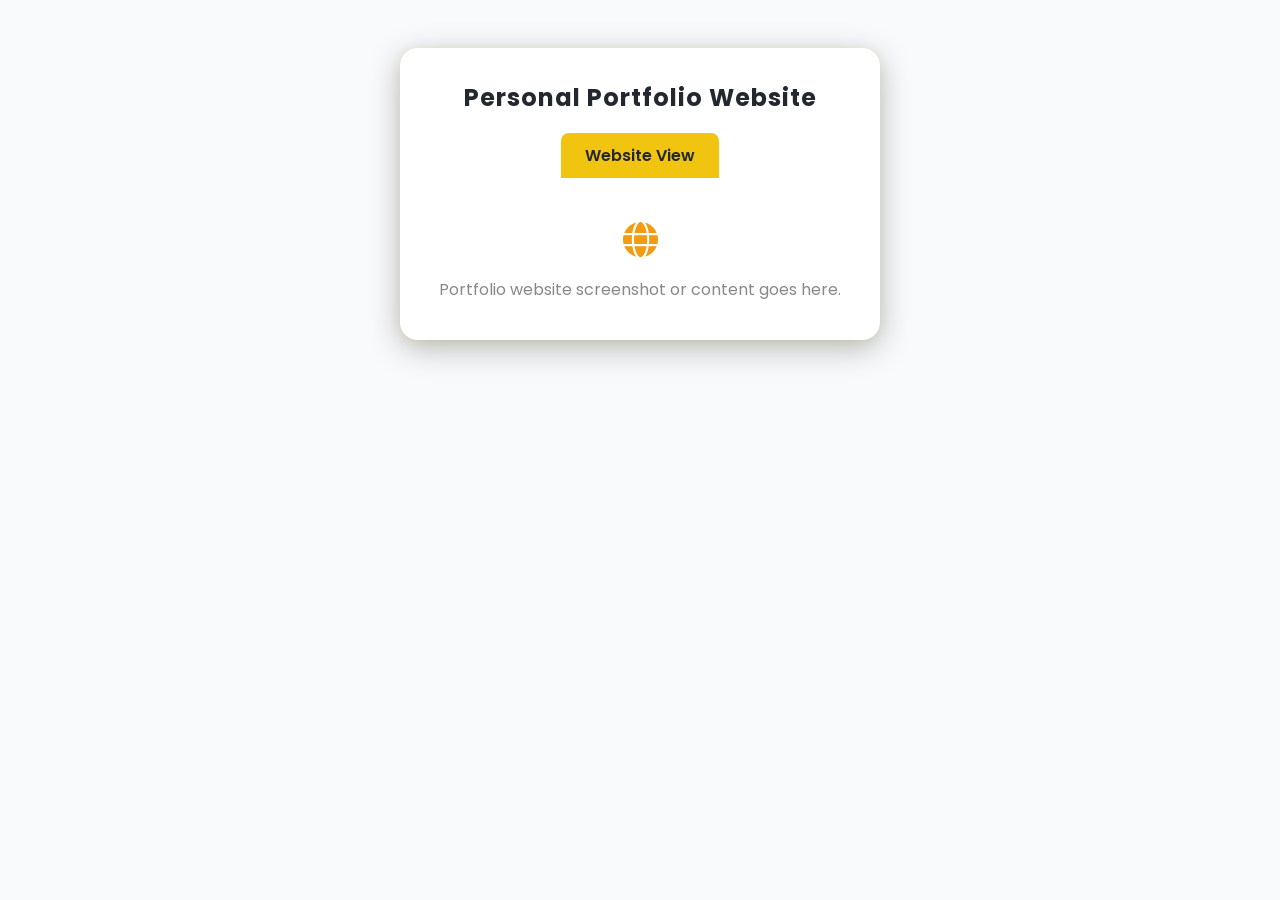
==== project-portfolio-demo.html @ 32513690 "Add demo HTML files for personal portfolio and GIS information management projects - Created project" ====
<!DOCTYPE html>
<html lang="en">
<head>
  <meta charset="UTF-8" />
  <meta name="viewport" content="width=device-width, initial-scale=1.0"/>
  <title>Personal Portfolio Website - Demo</title>
  <link rel="stylesheet" href="style.css" />
  <link rel="stylesheet" href="https://cdnjs.cloudflare.com/ajax/libs/font-awesome/6.5.0/css/all.min.css">
  <style>
    body { background: #f8fafc; margin: 0; font-family: 'Poppins', sans-serif; }
    .demo-container {
      max-width: 480px;
      margin: 48px auto;
      background: #fff;
      border-radius: 18px;
      box-shadow: 0 8px 32px #0004, 0 2px 12px #f1c40f22;
      padding: 32px 18px 24px 18px;
    }
    .demo-title {
      text-align: center;
      font-size: 1.5rem;
      font-weight: 700;
      color: #23272f;
      margin-bottom: 18px;
      letter-spacing: 1px;
    }
    .demo-tabs {
      display: flex;
      gap: 8px;
      margin-bottom: 18px;
      justify-content: center;
    }
    .demo-tab {
      background: #f1c40f22;
      border: none;
      border-radius: 8px 8px 0 0;
      padding: 10px 24px;
      font-size: 1rem;
      font-weight: 600;
      color: #23272f;
      cursor: pointer;
      transition: background 0.2s, color 0.2s;
    }
    .demo-tab.active, .demo-tab:hover {
      background: #f1c40f;
      color: #23272f;
    }
    .demo-tab-content {
      padding: 18px 0 0 0;
      min-height: 120px;
      text-align: center;
    }
    .demo-screenshot-placeholder {
      display: flex;
      flex-direction: column;
      align-items: center;
      gap: 10px;
      color: #888;
    }
    @media (max-width: 600px) {
      .demo-container {
        max-width: 98vw;
        padding: 12px 2vw 10px 2vw;
      }
      .demo-tab { padding: 8px 10px; font-size: 0.95rem; }
    }
  </style>
</head>
<body>
  <div class="demo-container">
    <div class="demo-title">Personal Portfolio Website</div>
    <div class="demo-tabs">
      <button class="demo-tab active" id="demoTabWebsite">Website View</button>
    </div>
    <div class="demo-tab-content" id="demoWebsiteView">
      <div class="demo-screenshot-placeholder">
        <span style="font-size:2.2rem;color:#f39c12;"><i class="fas fa-globe"></i></span>
        <p>Portfolio website screenshot or content goes here.</p>
      </div>
    </div>
  </div>
</body>
</html>
---- style.css ----
@import url('https://fonts.googleapis.com/css2?family=Poppins:wght@400;500;600;700&display=swap');

* {
  margin: 0;
  padding: 0;
  box-sizing: border-box;
  font-family: 'Poppins', sans-serif;
}

html, body {
  overflow-x: hidden;
}

html {
  scroll-behavior: smooth;
}

body {
  color: #000;
  opacity: 0;
  animation: bodyFadeIn 1.2s ease-out forwards;
}

@keyframes bodyFadeIn {
  to {
    opacity: 1;
  }
}

body.night-mode {
  background: #181a20;
  color: #f8f8f2;
  transition: background 0.3s, color 0.3s;
}

body > *:not(#loader-overlay) {
  position: relative;
  z-index: 1;
}

header {
  position: relative;
  padding: 30px 80px;
  display: flex;
  justify-content: space-between;
  align-items: center;
  margin-top: 20px;
}

.night-mode header {
  background-color: #23272f;
  border-bottom: 1.5px solid #f39c12;
  box-shadow: 0 2px 12px #0004;
}
    
.container {
  width: 100%;
  max-width: 1200px;
  margin: 0 auto;
  padding: 0 40px;
}

.night-mode .container {
  background: transparent;
}

.logo {
  font-size: 28px;
  font-weight: 600;
}

.header-tagline {
  display: block;
  font-size: 1.1rem;
  color: #f1c40f;
  font-weight: 500;
  margin-top: 2px;
  margin-left: 4px;
  letter-spacing: 1px;
  text-shadow: 0 1px 4px #fff8;
}
.night-mode .header-tagline {
  color: #ffe066;
  text-shadow: 0 1px 4px #23272f88;
}
.header-accents {
  display: flex;
  align-items: center;
  gap: 8px;
  margin-left: 18px;
}
.header-dot {
  width: 12px;
  height: 12px;
  border-radius: 50%;
  background: #f1c40f;
  box-shadow: 0 2px 8px #f1c40f55;
  animation: headerDotPulse 2.2s infinite alternate;
}
@keyframes headerDotPulse {
  0% { transform: scale(1); opacity: 1; }
  50% { transform: scale(1.25); opacity: 0.7; }
  100% { transform: scale(1); opacity: 1; }
}

.toggle-col {
  position: absolute;
  top: 20px;
  right: 40px;
  margin-right: 0;
}

#night-mode-toggle {
  margin-left: 0;
  margin-right: 0;
  color: #333;
  transition: color 0.2s;
}

#night-mode-toggle.active,
body.night-mode #night-mode-toggle {
  color: #ffe066;
}

.header-bg-pattern {
  position: absolute;
  top: 0; left: 0; right: 0; bottom: 0;
  background: url('https://www.transparenttextures.com/patterns/diamond-upholstery.png');
  opacity: 0.08;
  z-index: 0;
  pointer-events: none;
}
.header-gradient-bar {
  width: 100vw;
  height: 6px;
  background: linear-gradient(90deg, #f1c40f 0%, #f39c12 100%);
  border-radius: 0 0 12px 12px;
  margin-top: 10px;
  box-shadow: 0 2px 8px #f1c40f33;
}

.hero {
  min-height: 70vh;
  display: flex;
  flex-direction: column;
  justify-content: center;
  align-items: center;
  margin-top: 10px;
  text-align: left;
  background: linear-gradient(120deg, #e0e7ef 0%, #f8fafc 50%, #c9e7fa 100%);
  position: relative;
  overflow: hidden;
  background-image: repeating-linear-gradient(90deg, #f1c40f11 0 2px, transparent 2px 40px),
    repeating-linear-gradient(180deg, #f1c40f11 0 2px, transparent 2px 40px);
  background-size: 40px 40px;
}

.hero::before {
  content: '';
  position: absolute;
  top: 0; left: 0; right: 0; bottom: 0;
  background: url('https://www.transparenttextures.com/patterns/geometry2.png');
  opacity: 0.12;
  pointer-events: none;
  z-index: 0;
}

.night-mode .hero {
  background: linear-gradient(120deg, #23272f 0%, #343a40 100%);
  background-image: repeating-linear-gradient(90deg, #f39c1211 0 2px, transparent 2px 40px),
    repeating-linear-gradient(180deg, #f39c1211 0 2px, transparent 2px 40px);
  background-size: 40px 40px;
}
.night-mode .hero::before {
  opacity: 0.18;
}
.night-mode .profile-pic {
  background: #23272f;
  box-shadow: 0 2px 12px #0008;
}

.hero-content {
  position: relative;
  z-index: 1;
  display: flex;
  align-items: center;
  justify-content: center;
  gap: 40px;
  width: 100%;
  max-width: 1100px;
  margin: 0 auto;
  padding: 32px 16px;
}

.profile-pic {
  width: 320px;
  height: 320px;
  max-width: 40vw;
  max-height: 40vw;
  min-width: 120px;
  min-height: 120px;
  border-radius: 50%;
  object-fit: cover;
  background: #eee;
  box-shadow: 0 2px 12px #0002;
}

.night-mode .profile-pic {
  background: #23272f;
}

.intro {
  text-align: center;
}

.intro p {
  font-size: 14px;
  color: gray;
}

.intro h2 {
  font-size: 36px;
  font-weight: bold;
  margin: 5px 0;
  color: #23272f;
  text-shadow: 0 1px 4px #f1c40f33, 0 2px 8px #fff4;
}

.intro h3 {
  font-size: 22px;
  font-weight: 500;
  color: #f39c12;
  text-shadow: 0 1px 4px #f1c40f22, 0 2px 8px #fff2;
}

.night-mode .logo,
.night-mode .intro h2,
.night-mode .intro h3 {
  color: #ffe066;
  text-shadow: 0 1px 2px #0008;
}

.buttons {
  margin-top: 20px;
  display: flex;
  gap: 15px;
  justify-content: center;
}

.btn-outline,
.btn-fill {
  padding: 10px 20px;
  border-radius: 20px;
  text-decoration: none;
  font-weight: 500;
}

.btn-outline {
  border: 1.5px solid #000;
  background: transparent;
  color: #000;
}

.btn-fill {
  background: #333;
  color: #fff;
  border: none;
}

.night-mode .btn-outline {
  border-color: #ffe066;
  color: #ffe066;
  background: #23272f;
}
.night-mode .btn-outline:hover {
  background: #f1c40f22;
  color: #23272f;
}
.night-mode .btn-fill {
  background: linear-gradient(90deg, #f39c12 60%, #ffe066 100%);
  color: #23272f;
  box-shadow: 0 2px 8px #f39c1233;
}
.night-mode .btn-fill:hover {
  background: linear-gradient(90deg, #ffe066 60%, #f39c12 100%);
  color: #23272f;
}

.social-icons {
  margin-top: 20px;
  display: flex;
  gap: 20px;
  justify-content: center;
}

.social-icons a {
  color: #000;
  font-size: 20px;
}

.night-mode .social-icons a {
  color: #ffe066;
  text-shadow: 0 1px 2px #0008;
}

/* Smooth bounce animation */
@keyframes bounce {
  0%, 100% {
    transform: translateY(0);
    animation-timing-function: ease-in-out;
  }
  20% {
    transform: translateY(-8px);
    animation-timing-function: ease-in-out;
  }
  40% {
    transform: translateY(-16px);
    animation-timing-function: ease-in-out;
  }
  60% {
    transform: translateY(-8px);
    animation-timing-function: ease-in-out;
  }
  80% {
    transform: translateY(-4px);
    animation-timing-function: ease-in-out;
  }
}

.animated-text {
  opacity: 1 !important;
  animation: bounce 1.5s infinite;
}

/* Tooltip Styles */
.buttons a, .social-icons a {
  position: relative;
}

.tooltip {
  visibility: hidden;
  opacity: 0;
  background: #23272f;
  color: #fff;
  text-align: center;
  border-radius: 6px;
  padding: 6px 12px;
  position: absolute;
  left: 50%;
  bottom: 120%;
  transform: translateX(-50%) translateY(10px);
  white-space: nowrap;
  z-index: 10;
  font-size: 13px;
  pointer-events: none;
  transition: opacity 0.3s cubic-bezier(.4,2,.6,1), transform 0.3s cubic-bezier(.4,2,.6,1);
  box-shadow: 0 2px 8px rgba(0,0,0,0.15);
}

.buttons a:hover .tooltip,
.social-icons a:hover .tooltip {
  visibility: visible;
  opacity: 1;
  transform: translateX(-50%) translateY(0);
}

.night-mode .tooltip {
  background: #f1c40f;
  color: #23272f;
  box-shadow: 0 2px 8px #0006;
}

/* About Section Styles */
.about-section {
  max-width: 1100px;
  width: 100%;
  min-height: 350px;
  margin: 40px auto 0 auto;
  padding: 32px 24px;
  border-radius: 18px;
  box-shadow: 0 2px 16px rgba(0,0,0,0.04);
  position: relative;
  overflow: hidden;
    background: #fff;
  box-shadow: 0 4px 32px #f1c40f18, 0 2px 16px #0002;
}
.night-mode .about-section {
  background: #fff;
  color: #23272f;
  box-shadow: 0 4px 32px #000a, 0 2px 16px #23272f88;
  border: 1.5px solid #f39c12;
}
.about-bg-accent {
  position: absolute;
  top: -40px;
  left: -60px;
  width: 320px;
  height: 320px;
  background: radial-gradient(circle at 60% 40%,#f1c40f22 60%,transparent 100%);
  z-index: 0;
  filter: blur(2px);
}
.about-gradient-bar {
  height: 6px;
  width: 120px;
  background: linear-gradient(90deg,#f1c40f 0%,#f39c12 100%);
  border-radius: 6px;
  margin: 0 auto 32px auto;
  box-shadow: 0 2px 8px #f1c40f33;
  opacity: 0.7;
  position: relative;
  z-index: 1;
}
.about-flex {
  position: relative;
  z-index: 1;
  display: flex;
  align-items: center;
  gap: 40px;
  justify-content: flex-start;
}

.about-title {
  font-size: 2.2rem;
  font-weight: 700;
  color: #23272f;
  margin-bottom: 18px;
  letter-spacing: 1px;
  border-left: 6px solid #f1c40f;
  padding-left: 18px;
  background: linear-gradient(90deg, #f8fafc 80%, #f1c40f 100%);
  border-radius: 8px 0 0 8px;
  display: inline-block;
  box-shadow: 0 2px 8px rgba(241,196,15,0.08);
  width: 100%;
}
.night-mode .about-title {
  color: #ffe066;
  background: linear-gradient(90deg, #23272f 80%, #f39c12 100%);
  border-left: 6px solid #f39c12;
}

.about-photo {
  width: 320px;
  height: 320px;
  object-fit: cover;
  border-radius: 18px;
  box-shadow: 0 4px 24px rgba(0,0,0,0.10);
  flex-shrink: 0;
}

.about-content {
  flex: 1;
  display: flex;
  flex-direction: column;
  justify-content: center;
  align-items: flex-start;
}

.about-list {
  margin: 10px 0 0 0;
  padding: 0 0 0 10px;
}
.about-list li {
  margin-bottom: 6px;
  text-align: left;
}
.about-fact {
  margin-left: 12px;
  display: inline-block;
}
.about-degree {
  margin-top: 8px;
  list-style: none;
}
.about-degree-span {
  display: inline-flex;
  align-items: center;
  gap: 8px;
  background: #ffe066;
  color: #23272f;
  padding: 6px 16px;
  border-radius: 16px;
  font-weight: 600;
  font-size: 1rem;
  box-shadow: 0 2px 8px #ffe06633;
}
.about-degree-span i {
  color: #f39c12;
  font-size: 1.1em;
}
.night-mode .about-degree-span {
  background: #23272f;
  color: #ffe066;
  box-shadow: 0 2px 8px #23272f88;
  border: 1px solid #f39c12;
}
.night-mode .about-degree-span i {
  color: #ffe066;
}
.about-badges {
  margin-top: 18px;
  display: flex;
  flex-wrap: wrap;
  gap: 10px;
}
.about-badge {
  background: #f1c40f33;
  color: #23272f;
  padding: 6px 16px;
  border-radius: 16px;
  font-weight: 600;
  font-size: 0.98rem;
  box-shadow: 0 2px 8px #f1c40f11;
  border: 1px solid #ffe066;
  transition: background 0.2s, color 0.2s, border 0.2s;
}
.night-mode .about-badge {
  background: #23272f;
  color: #ffe066;
  border: 1px solid #f39c12;
  box-shadow: 0 2px 8px #23272f88;
}

footer.footer-section {
  background: #23272f;
  color: #ffe066;
  padding: 24px 0 12px 0;
  text-align: center;
  width: 100vw;
  margin-top: 40px;
}
.footer-flex {
  display: flex;
  justify-content: space-between;
  align-items: center;
  max-width: 1100px;
  margin: 0 auto;
  padding: 0 24px;
}
.footer-text {
  font-size: 1rem;
  color: #ffe066;
}
.footer-social-icons {
  display: flex;
  gap: 18px;
}
.footer-social-icons a {
  color: #ffe066;
  font-size: 22px;
  transition: color 0.2s;
}
.footer-social-icons a:hover {
  color: #f1c40f;
}

.section-divider {
  border: none;
  height: 5px;
  width: 80%;
  margin: 48px auto 32px auto;
  border-radius: 8px;
  background: linear-gradient(90deg, #f1c40f 0%, #f39c12 100%);
  box-shadow: 0 4px 16px #f1c40f55, 0 2px 12px #0002;
  opacity: 1;
}

.expertise-section {
  width: 100%;
  background: linear-gradient(120deg, #f8fafc 60%, #e0e7ef 100%);
  padding: 48px 0 32px 0;
  margin: 0 auto 0 auto;
}
.night-mode .expertise-section {
  background: linear-gradient(120deg, #23272f 60%, #343a40 100%);
}
.expertise-title {
  text-align: center;
  font-size: 2rem;
  font-weight: 700;
  color: #23272f;
  margin-bottom: 32px;
  letter-spacing: 1px;
}
.night-mode .expertise-title {
  color: #ffe066;
}
.expertise-list {
  display: flex;
  justify-content: center;
  gap: 48px;
  flex-wrap: wrap;
}
.expertise-item {
  background: #fffbe6;
  border-radius: 16px;
  box-shadow: 0 2px 12px #f1c40f18;
  padding: 32px 28px 24px 28px;
  min-width: 220px;
  max-width: 320px;
  text-align: center;
  transition: transform 0.2s, box-shadow 0.2s;
  margin-bottom: 24px;
}
.expertise-item:hover {
  transform: translateY(-8px) scale(1.03);
  box-shadow: 0 6px 24px #f1c40f33;
}
.night-mode .expertise-item {
  background: #23272f;
  box-shadow: 0 2px 12px #0008;
}
.expertise-icon {
  font-size: 2.5rem;
  color: #f1c40f;
  margin-bottom: 16px;
}
.expertise-item h3 {
  font-size: 1.2rem;
  font-weight: 600;
  color: #23272f;
  margin: 0;
}
.night-mode .expertise-item h3 {
  color: #ffe066;
}
.expertise-desc {
  text-align: justify;
  font-size: 1rem;
  color: #444;
  margin-top: 12px;
  margin-bottom: 0;
}
.night-mode .expertise-desc {
  color: #ffe066;
}
@media (max-width: 600px) {
  .expertise-desc {
    text-align: justify;
    font-size: 0.98rem;
    padding: 0 2px;
  }
}
@media (max-width: 900px) {
  .about-flex {
    flex-direction: column;
    align-items: center;
    gap: 24px;
  }
  .about-photo {
    width: 180px;
    height: 180px;
    margin-right: 0;
    margin-bottom: 0;
  }
  .about-content {
    align-items: center;
    text-align: center;
  }
  .profile-pic {
    width: 320px;
    height: 320px;
  }
  .hero-content {
    flex-direction: column;
    align-items: center;
    gap: 24px;
    padding: 24px 8px;
  }
  .profile-pic {
    width: 180px;
    height: 180px;
    max-width: 60vw;
    max-height: 60vw;
  }
  .intro.responsive-intro {
    align-items: center;
    text-align: center;
    width: 100%;
  }
  .buttons, .social-icons {
    justify-content: center;
  }
  .expertise-list {
    gap: 24px;
  }
  .expertise-item {
    min-width: 160px;
    padding: 24px 12px 18px 12px;
  }
}
@media (max-width: 600px) {
  header {
    padding: 16px 8vw 12px 8vw;
    flex-direction: column;
    align-items: flex-start;
    margin-top: 8px;
    min-width: 0;
    width: 100vw;
    box-sizing: border-box;
  }
  .header-flex {
    flex-direction: column;
    align-items: flex-start;
    gap: 8px;
    width: 100vw;
    padding: 0;
  }
  .logo-toggle-row {
    display: flex;
    flex-direction: row;
    align-items: center;
    gap: 10px;
    width: 100vw;
    justify-content: flex-start;
  }
  .logo {
    font-size: 1.2rem;
    padding: 0;
    margin: 0;
  }
  .header-tagline {
    font-size: 0.6rem;
    margin-left: 8px;
    padding: 0;
    white-space: normal;
  }
  .header-accents {
    margin-left: 0;
    gap: 4px;
    margin-top: 4px;
  }
  .header-dot {
    width: 9px;
    height: 9px;
  }
  .toggle-col {
    position: absolute;
    right: 16px;
    top: 16px;
    margin: 0;
  }
  #night-mode-toggle {
    font-size: 20px;
    margin: 0;
  }
  .header-gradient-bar {
    height: 4px;
    margin-top: 6px;
    border-radius: 0 0 8px 8px;
  }
  .profile-pic {
    width: 180px;
    height: 180px;
  }
  .hero-content {
    flex-direction: column;
    align-items: center;
    gap: 16px;
    padding: 16px 4px;
  }
  .profile-pic {
    width: 120px;
    height: 120px;
    max-width: 80vw;
    max-height: 80vw;
  }
  .intro.responsive-intro h2 {
    font-size: 1.3rem;
  }
  .intro.responsive-intro h3 {
    font-size: 1rem;
  }
  .buttons {
    flex-direction: column;
    gap: 8px;
    width: 100%;
    align-items: center;
  }
  .social-icons {
    gap: 12px;
    width: 100%;
    justify-content: center;
  }
  .expertise-list {
    flex-direction: column;
    align-items: center;
    gap: 16px;
  }
  .expertise-item {
    width: 90%;
    min-width: unset;
    max-width: unset;
    padding: 18px 8px 14px 8px;
  }
}
@media (max-width: 430px) {
  .profile-pic {
    width: 120px;
    height: 120px;
  }
}

/* Experience Section Styles */
.experience-section {
  width: 100%;
  background: linear-gradient(120deg, #f8fafc 60%, #e0e7ef 100%);
  padding: 48px 0 32px 0;
  margin: 0 auto 0 auto;
}
.night-mode .experience-section {
  background: linear-gradient(120deg, #23272f 60%, #343a40 100%);
}
.experience-title {
  text-align: center;
  font-size: 2rem;
  font-weight: 700;
  color: #23272f;
  margin-bottom: 32px;
  letter-spacing: 1px;
}
.night-mode .experience-title {
  color: #ffe066;
}
.timeline {
  position: relative;
  margin: 0 auto;
  padding: 20px 0 20px 30px;
  max-width: 700px;
  border-left: 3px solid #f1c40f;
}
.timeline-item {
  position: relative;
  margin-bottom: 40px;
  padding-left: 30px;
}
.timeline-item:last-child {
  margin-bottom: 0;
}
.timeline-dot {
  position: absolute;
  left: -13px;
  top: 8px;
  width: 18px;
  height: 18px;
  background: #f1c40f;
  border-radius: 50%;
  border: 3px solid #fff;
  box-shadow: 0 2px 8px #f1c40f55;
  z-index: 2;
}
.night-mode .timeline-dot {
  background: #ffe066;
  border: 3px solid #23272f;
}
.timeline-content {
  background: #fffbe6;
  border-radius: 12px;
  box-shadow: 0 2px 12px #f1c40f18;
  padding: 18px 24px 14px 24px;
  position: relative;
  z-index: 1;
}
.night-mode .timeline-content {
  background: #23272f;
  color: #ffe066;
  box-shadow: 0 2px 12px #0008;
}
.timeline-role {
  font-size: 1.1rem;
  font-weight: 600;
  margin: 0 0 4px 0;
  color: #23272f;
}
.night-mode .timeline-role {
  color: #ffe066;
}
.timeline-company {
  font-size: 1rem;
  color: #f39c12;
  font-weight: 500;
  margin-right: 10px;
}
.timeline-date {
  font-size: 0.95rem;
  color: #888;
  margin-left: 8px;
}
.night-mode .timeline-date {
  color: #ffe066bb;
}
.timeline-content p {
  margin: 10px 0 0 0;
  font-size: 0.98rem;
  color: #444;
  text-align: justify;
}
.night-mode .timeline-content p {
  color: #ffe066;
}
@media (max-width: 700px) {
  .timeline-role {
    font-size: 1rem;
  }
  .timeline-company {
    font-size: 0.95rem;
    display: block;
    margin: 4px 0 0 0;
  }
  .timeline-date {
    font-size: 0.9rem;
    display: block;
    margin: 2px 0 0 0;
  }
}
@media (max-width: 500px) {
  .timeline-role {
    font-size: 0.95rem;
    word-break: break-word;
  }
  .timeline-company {
    font-size: 0.9rem;
    word-break: break-word;
    margin: 2px 0 0 0;
  }
  .timeline-date {
    font-size: 0.85rem;
    margin: 2px 0 0 0;
  }
}
@media (max-width: 700px) {
  .timeline {
    padding-left: 18px;
    max-width: 98vw;
  }
  .timeline-content {
    padding: 14px 10px 10px 14px;
  }
}
@media (max-width: 600px) {
  .experience-title {
    font-size: 2rem;
  }
  .timeline-content {
    font-size: 0.98rem;
    padding: 10px 6px 8px 10px;
  }
  .timeline-dot {
    width: 13px;
    height: 13px;
    left: -9px;
    top: 7px;
  }
}

/* Tech Stack Section Styles */
.techstack-section {
  width: 100%;
  background: linear-gradient(120deg, #f8fafc 60%, #e0e7ef 100%);
  padding: 48px 0 32px 0;
  margin: 0 auto;
  box-sizing: border-box;
}
.night-mode .techstack-section {
  background: linear-gradient(120deg, #23272f 60%, #343a40 100%);
}
.techstack-title {
  text-align: center;
  font-size: 2rem;
  font-weight: 700;
  color: #23272f;
  margin-bottom: 18px;
  letter-spacing: 1px;
}
.techstack-desc {
  text-align: justify;
  font-size: 1.08rem;
  color: #444;
  margin: 0 auto 24px auto;
  max-width: 700px;
  line-height: 1.6;
}
.night-mode .techstack-title, .night-mode .techstack-desc  {
  color: #ffe066;
}
.techstack-categories {
  display: flex;
  flex-wrap: wrap;
  gap: 32px;
  justify-content: center;
  align-items: stretch;
  width: 100%;
}
.techstack-category {
  background: #fffbe6;
  border-radius: 16px;
  box-shadow: 0 2px 12px #f1c40f18;
  padding: 28px 24px 18px 24px;
  min-width: 260px;
  max-width: 370px;
  width: 100%;
  margin-bottom: 24px;
  flex: 1 1 320px;
  display: flex;
  flex-direction: column;
  align-items: center;
  box-sizing: border-box;
}
.night-mode .techstack-category {
  background: #23272f;
  box-shadow: 0 2px 12px #0008;
}
.techstack-category h3 {
  font-size: 1.15rem;
  font-weight: 600;
  color: #23272f;
  margin-bottom: 16px;
  display: flex;
  align-items: center;
  gap: 8px;
  justify-content: center;
}
.night-mode .techstack-category h3 {
  color: #ffe066;
}
.techstack-carousel-wrapper {
  overflow: hidden;
  width: 100%;
  position: relative;
  margin-top: 10px;
  margin-bottom: 10px;
  min-height: 140px;
  box-sizing: border-box;
}
.enhanced-carousel {
  background: linear-gradient(90deg, #f8fafc 80%, #f1c40f11 100%);
  border-radius: 16px;
  box-shadow: 0 2px 12px #f1c40f18, 0 2px 8px #0001;
}
.night-mode .enhanced-carousel {
  background: linear-gradient(90deg, #23272f 80%, #f39c1211 100%);
  box-shadow: 0 2px 12px #0008;
}
.carousel-multi-row {
  display: flex;
  flex-direction: column;
  gap: 12px;
  position: relative;
  z-index: 1;
  width: 100%;
}
.carousel-list {
  display: flex;
  gap: 18px;
  width: max-content;
  padding: 10px 0 10px 0;
  scrollbar-width: none;
}
.carousel-row1 { animation: carousel-scroll 22s linear infinite; }
.carousel-row2 { animation: carousel-scroll-reverse 28s linear infinite; }
.carousel-row3 { animation: carousel-scroll 32s linear infinite; }
@keyframes carousel-scroll {
  0% { transform: translateX(0); }
  100% { transform: translateX(-50%); }
}
@keyframes carousel-scroll-reverse {
  0% { transform: translateX(-50%); }
  100% { transform: translateX(0); }
}
.carousel-fade {
  position: absolute;
  top: 0; bottom: 0;
  width: 60px;
  z-index: 2;
  pointer-events: none;
}
.carousel-fade-left {
  left: 0;
  background: linear-gradient(90deg, #fff 60%, transparent 100%);
}
.carousel-fade-right {
  right: 0;
  background: linear-gradient(270deg, #fff 60%, transparent 100%);
}
.night-mode .carousel-fade-left {
  background: linear-gradient(90deg, #23272f 60%, transparent 100%);
}
.night-mode .carousel-fade-right {
  background: linear-gradient(270deg, #23272f 60%, transparent 100%);
}
.enhanced-badge {
  font-size: 1.08rem;
  padding: 12px 18px;
  border-radius: 22px;
  background: #fffbe6;
  color: #23272f;
  box-shadow: 0 2px 8px #f1c40f22;
  border: 1.5px solid #ffe066;
  transition: background 0.2s, color 0.2s, border 0.2s, box-shadow 0.2s;
  margin-bottom: 0;
  font-weight: 600;
  letter-spacing: 0.5px;
  display: flex;
  align-items: center;
  gap: 10px;
  width: 160px;
  min-width: 120px;
  max-width: 200px;
  justify-content: center;
  text-align: center;
  height: 44px;
  box-sizing: border-box;
}
.enhanced-badge i {
  font-size: 1.3em;
}
.night-mode .enhanced-badge {
  background: #23272f;
  color: #ffe066;
  border: 1.5px solid #f39c12;
  box-shadow: 0 2px 8px #23272f88;
}
@media (max-width: 1100px) {
  .techstack-categories {
    gap: 18px;
  }
  .techstack-category {
    min-width: 220px;
    max-width: 100%;
    padding: 18px 8px 14px 8px;
  }
}
@media (max-width: 900px) {
  .techstack-section {
    padding: 32px 0 18px 0;
  }
  .techstack-title {
    font-size: 1.3rem;
  }
  .techstack-desc {
    font-size: 0.98rem;
    margin-bottom: 18px;
    text-align: justify;
  }
  .techstack-categories {
    flex-direction: column;
    align-items: center;
    gap: 14px;
  }
  .techstack-category {
    width: 98%;
    min-width: unset;
    max-width: unset;
    padding: 14px 4px 10px 4px;
  }
  .carousel-list { gap: 10px; padding: 8px 0; }
  .carousel-fade { width: 24px; }
  .enhanced-badge { font-size: 0.98rem; padding: 7px 8px; width: 110px; min-width: 80px; height: 36px; }
}
@media (max-width: 600px) {
  .techstack-section {
    padding: 18px 0 8px 0;
  }
  .techstack-title {
    font-size: 2rem;
  }
  .techstack-desc {
    font-size: 0.92rem;
    margin-bottom: 10px;
    text-align: justify;
  }
  .techstack-category h3 {
    font-size: 0.95rem;
  }
  .carousel-list { gap: 6px; padding: 4px 0; }
  .carousel-fade { width: 10px; }
  .enhanced-badge { font-size: 0.88rem; padding: 4px 4px; width: 80px; min-width: 60px; height: 28px; }
}
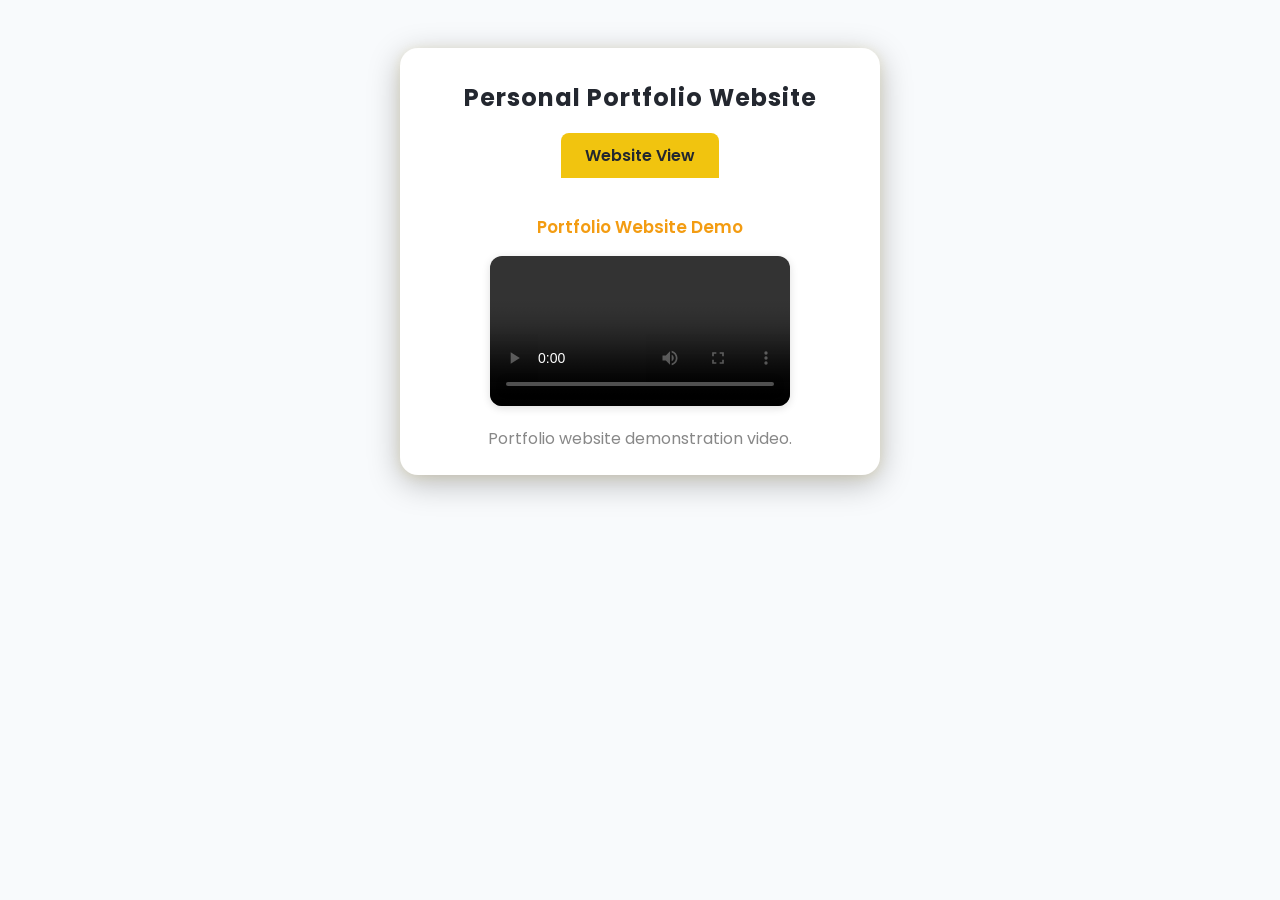
==== commit c83e7147: "anyway" ====
--- a/project-portfolio-demo.html
+++ b/project-portfolio-demo.html
@@ -74,8 +74,12 @@
     </div>
     <div class="demo-tab-content" id="demoWebsiteView">
       <div class="demo-screenshot-placeholder">
-        <span style="font-size:2.2rem;color:#f39c12;"><i class="fas fa-globe"></i></span>
-        <p>Portfolio website screenshot or content goes here.</p>
+        <span style="font-weight:600;color:#f39c12;font-size:1.05rem;margin-bottom:6px;">Portfolio Website Demo</span>
+        <video controls style="max-width:100%;border-radius:12px;box-shadow:0 2px 8px #0002;">
+          <source src="Videos-Projects/personawebsite.mp4" type="video/mp4">
+          Your browser does not support the video tag.
+        </video>
+        <p style="margin-top:10px;">Portfolio website demonstration video.</p>
       </div>
     </div>
   </div>
--- a/style.css
+++ b/style.css
@@ -974,7 +974,7 @@
   letter-spacing: 1px;
 }
 .techstack-desc {
-  text-align: justify;
+  text-align: center;
   font-size: 1.08rem;
   color: #444;
   margin: 0 auto 24px auto;
@@ -1141,7 +1141,7 @@
   .techstack-desc {
     font-size: 0.98rem;
     margin-bottom: 18px;
-    text-align: justify;
+    text-align: center;
   }
   .techstack-categories {
     flex-direction: column;
@@ -1168,7 +1168,7 @@
   .techstack-desc {
     font-size: 0.92rem;
     margin-bottom: 10px;
-    text-align: justify;
+    text-align: center;
   }
   .techstack-category h3 {
     font-size: 0.95rem;
